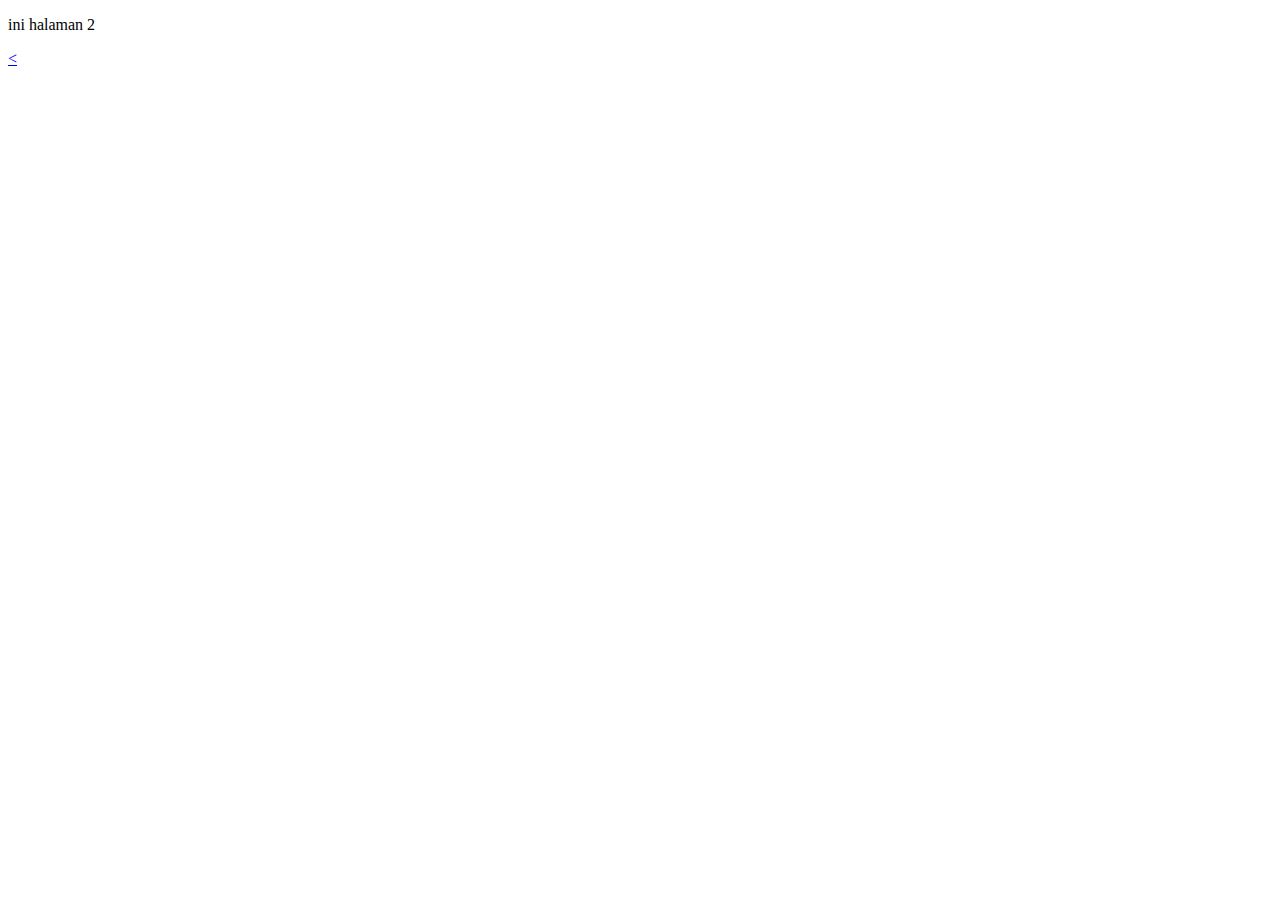
==== link.html @ 5a4cbd9a "Add files via upload" ====
<!DOCTYPE html>
<html lang="en">
<head>
    <meta charset="UTF-8">
    <meta http-equiv="X-UA-Compatible" content="IE=edge">
    <meta name="viewport" content="width=device-width, initial-scale=1.0">
    <title>Document</title>
</head>
<body>
    <p>ini halaman 2</p>
    <a href="vscode1.html"><</a>
</body>
</html>
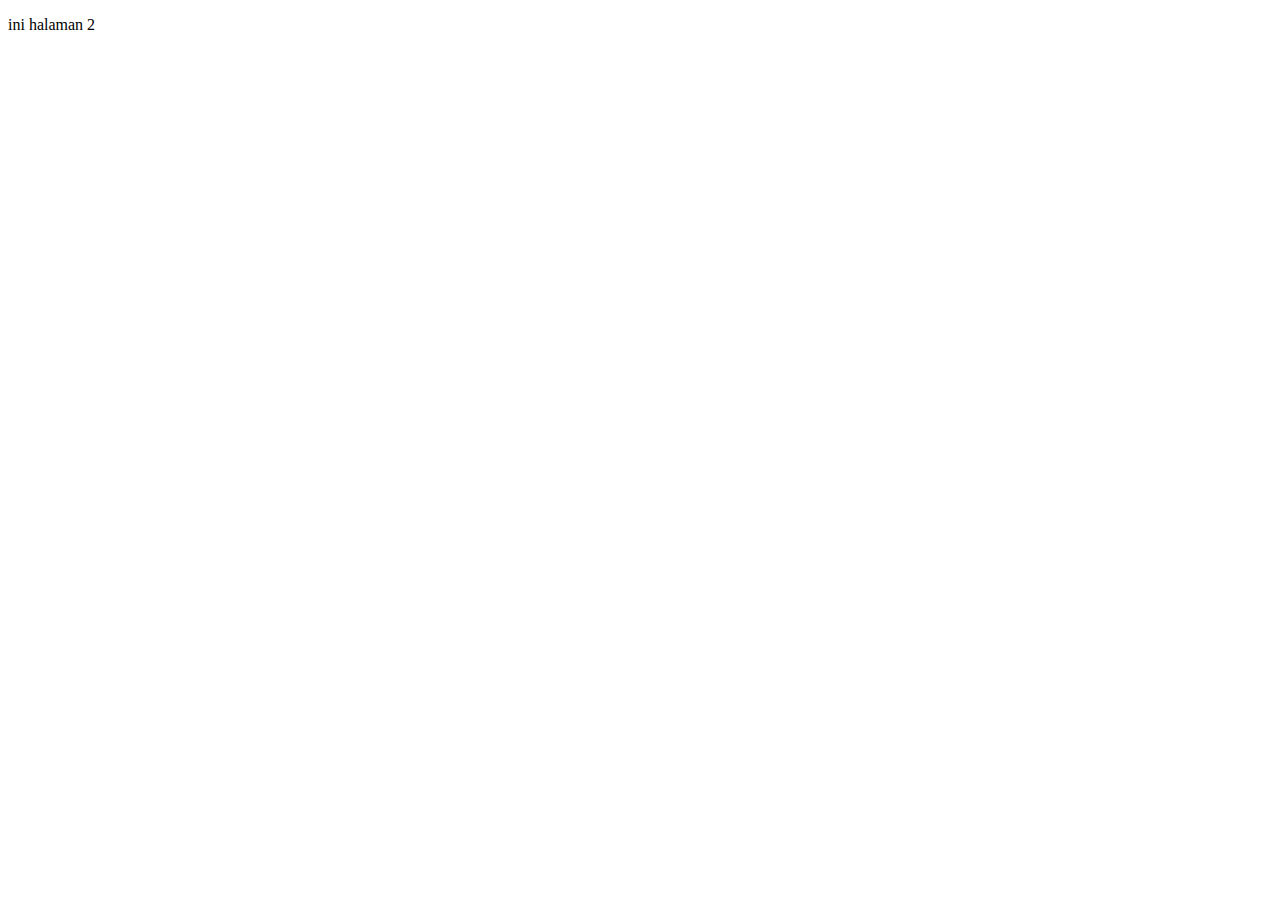
==== commit 103d1d4f: "final" ====
--- a/link.html
+++ b/link.html
@@ -8,6 +8,6 @@
 </head>
 <body>
     <p>ini halaman 2</p>
-    <a href="vscode1.html"><</a>
+    <a href="vscode1.html"></a>
 </body>
 </html>